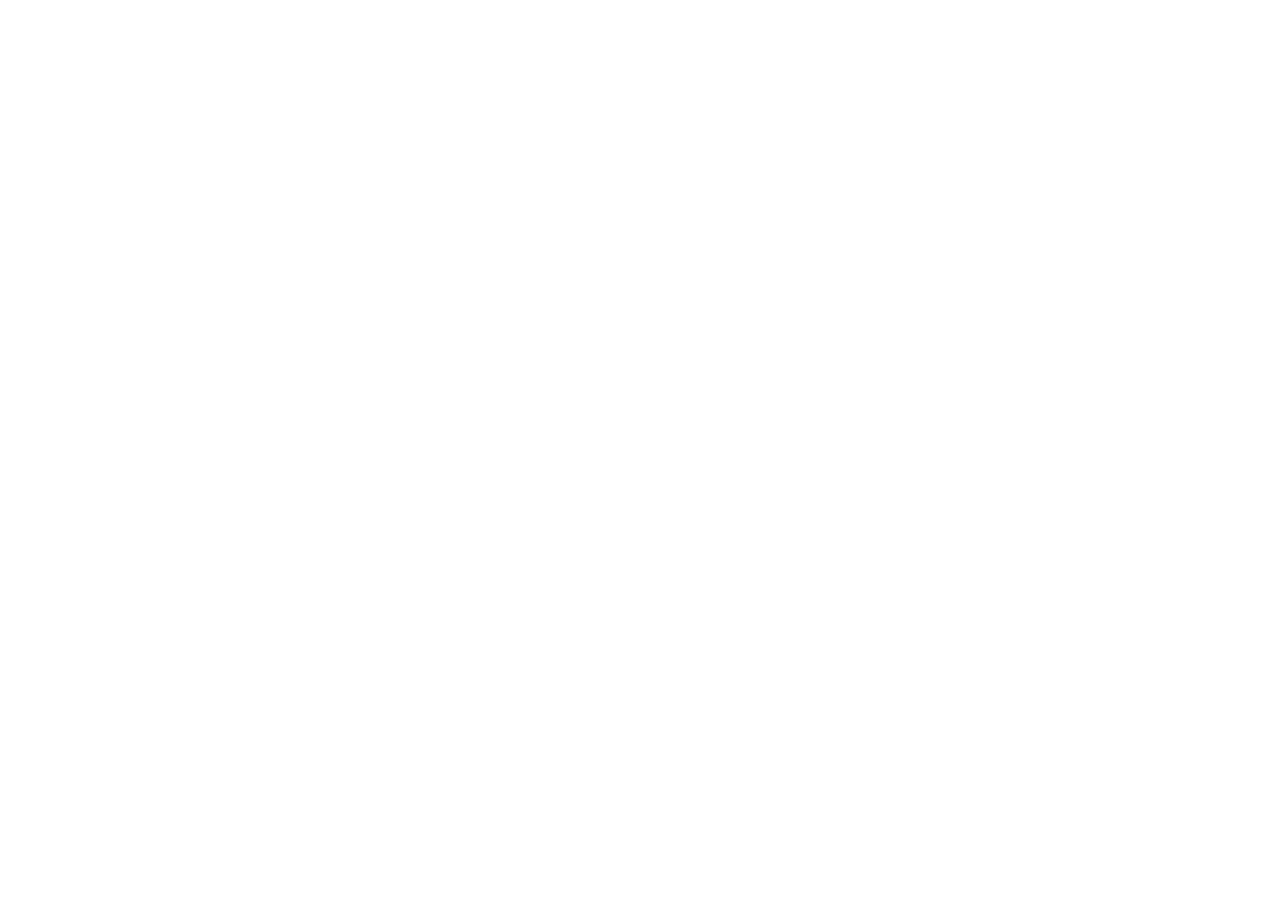
==== Ivan/index.html @ 22599179 "изменил архитектуру" ====
<!DOCTYPE html>
<html lang="en">
<head>
    <meta charset="UTF-8">
    <meta http-equiv="X-UA-Compatible" content="IE=edge">
    <meta name="viewport" content="width=device-width, initial-scale=1.0">
    <title>Document</title>
</head>
<body>
    <script src="JS/Ivan/script.js"></script>
</body>
</html>
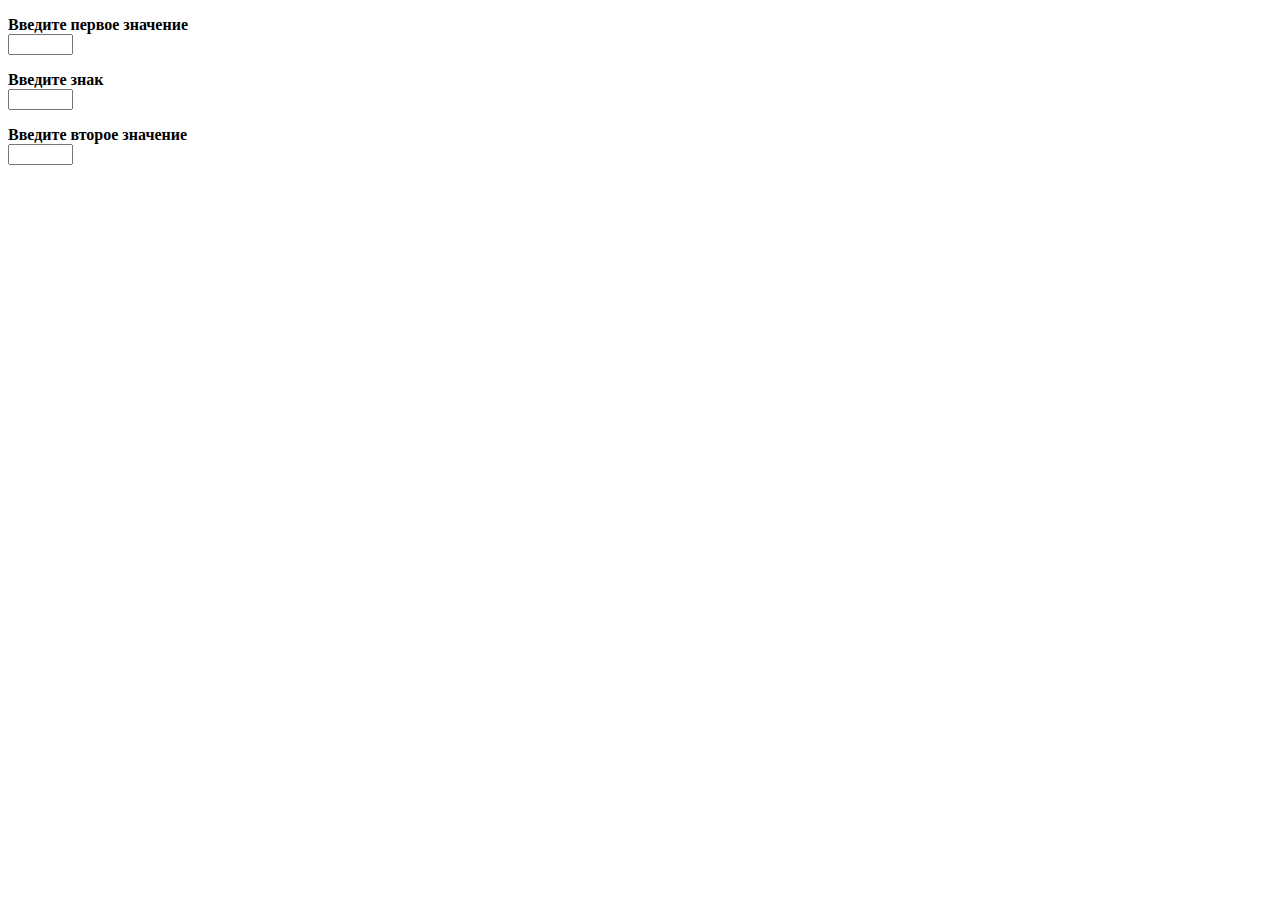
==== commit dbdd9afa: "создание новой ветки" ====
--- a/Ivan/index.html
+++ b/Ivan/index.html
@@ -7,6 +7,12 @@
     <title>Document</title>
 </head>
 <body>
-    <script src="JS/Ivan/script.js"></script>
+    <p><b>Введите первое значение</b><br>
+    <input id = firstValue type = "text" size = "5">
+    <p><b>Введите знак</b><br>
+    <input id = sign type = "text" size = "5">
+    <p><b>Введите второе значение</b><br>
+    <input id = secondValue type = "text" size = "5">
+    <script src="Scripts/Karlan.js"></script>
 </body>
 </html>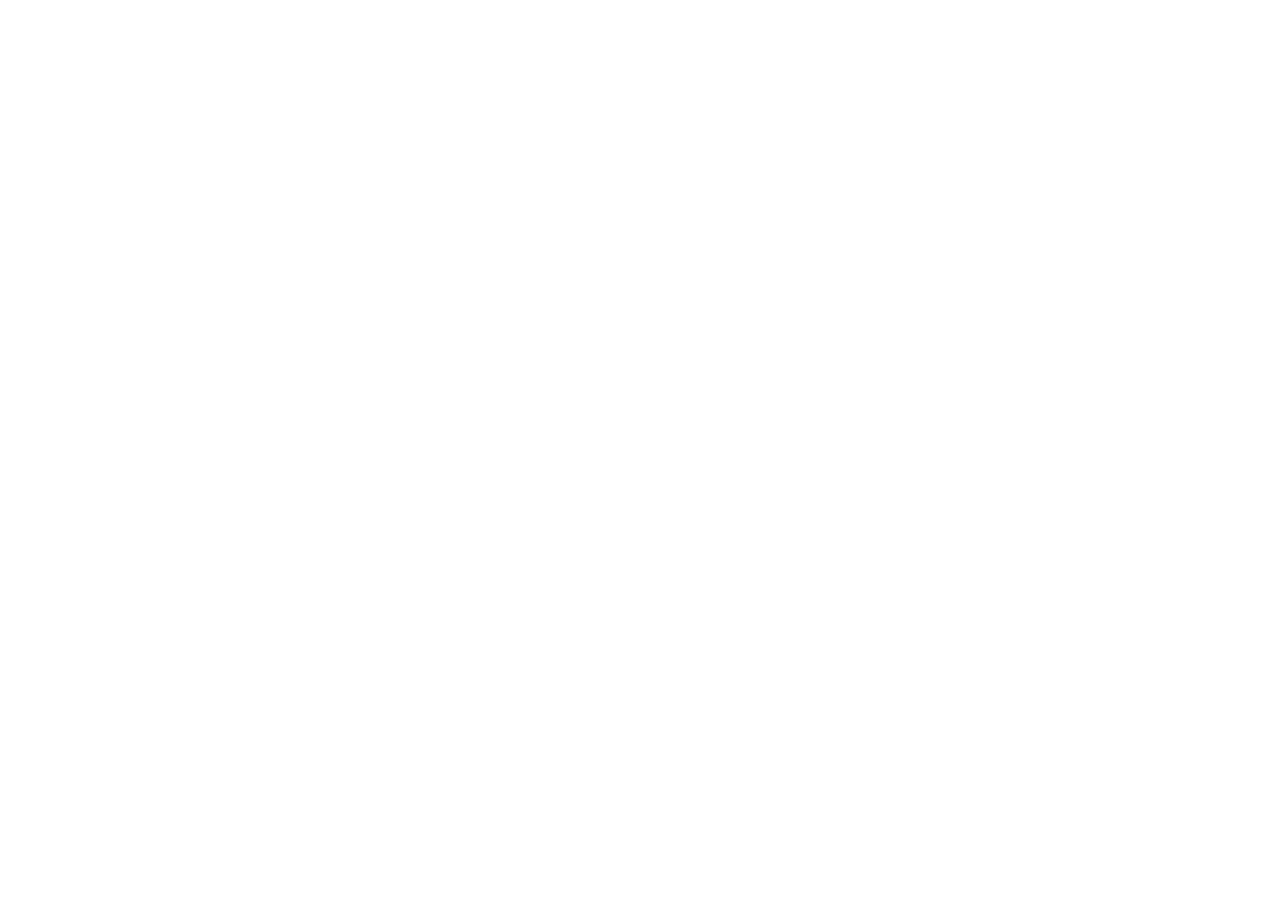
==== commit 7617dfed: "Merge branch 'main' of https://github.com/AntSavva/study_js" ====
--- a/Ivan/index.html
+++ b/Ivan/index.html
@@ -7,12 +7,6 @@
     <title>Document</title>
 </head>
 <body>
-    <p><b>Введите первое значение</b><br>
-    <input id = firstValue type = "text" size = "5">
-    <p><b>Введите знак</b><br>
-    <input id = sign type = "text" size = "5">
-    <p><b>Введите второе значение</b><br>
-    <input id = secondValue type = "text" size = "5">
-    <script src="Scripts/Karlan.js"></script>
+    <script src="JS/Ivan/script.js"></script>
 </body>
 </html>